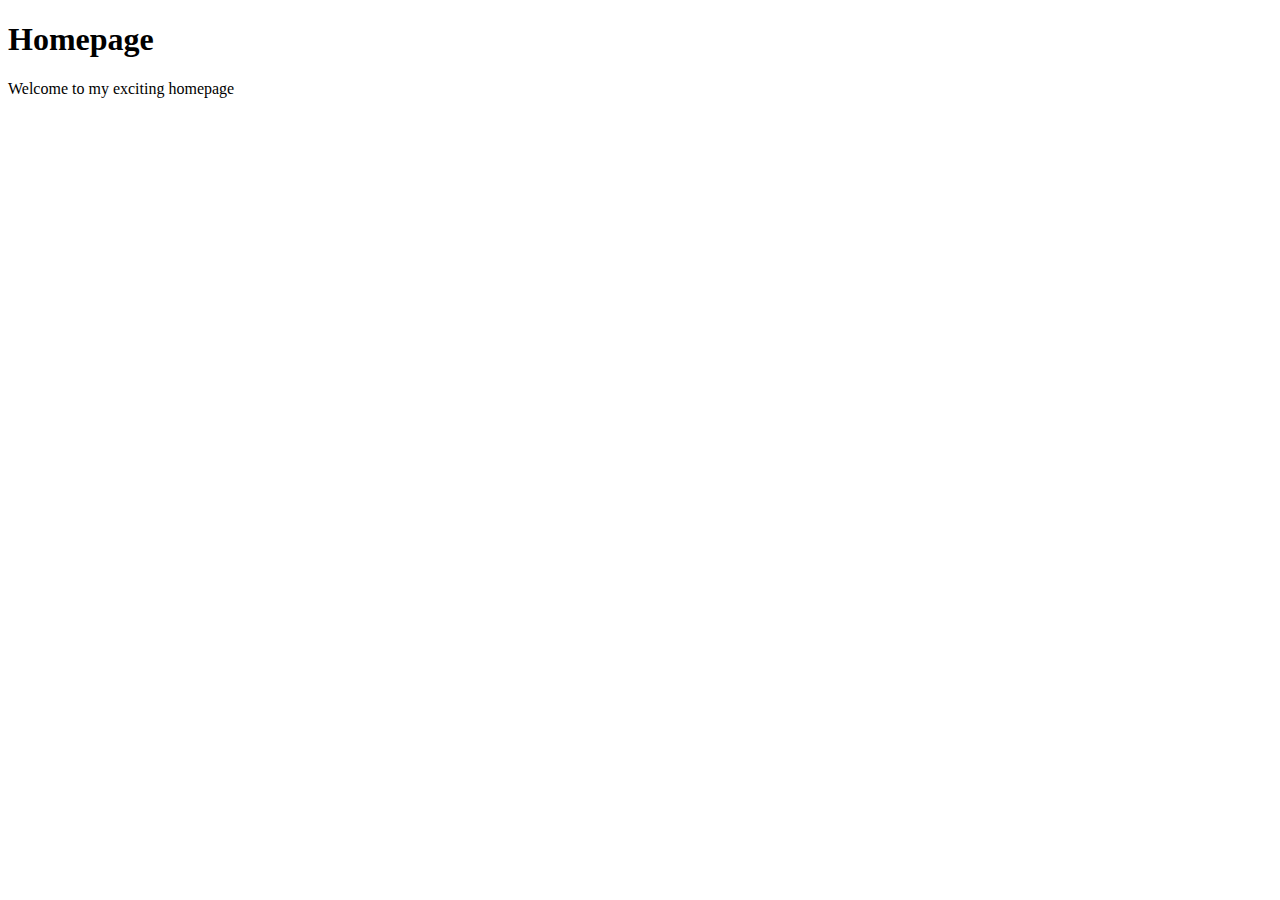
==== practice/index.html @ 644968ff "practiceフォルダのファイルを配置" ====
<!DOCTYPE html>
<html>
  <head>
    <meta charset="utf-8">
    <title>Homepage</title>
  </head>

  <body>
    <!-- put navigation menu just below here -->

    <h1>Homepage</h1>

    <p>Welcome to my exciting homepage</p>
  </body>
</html>
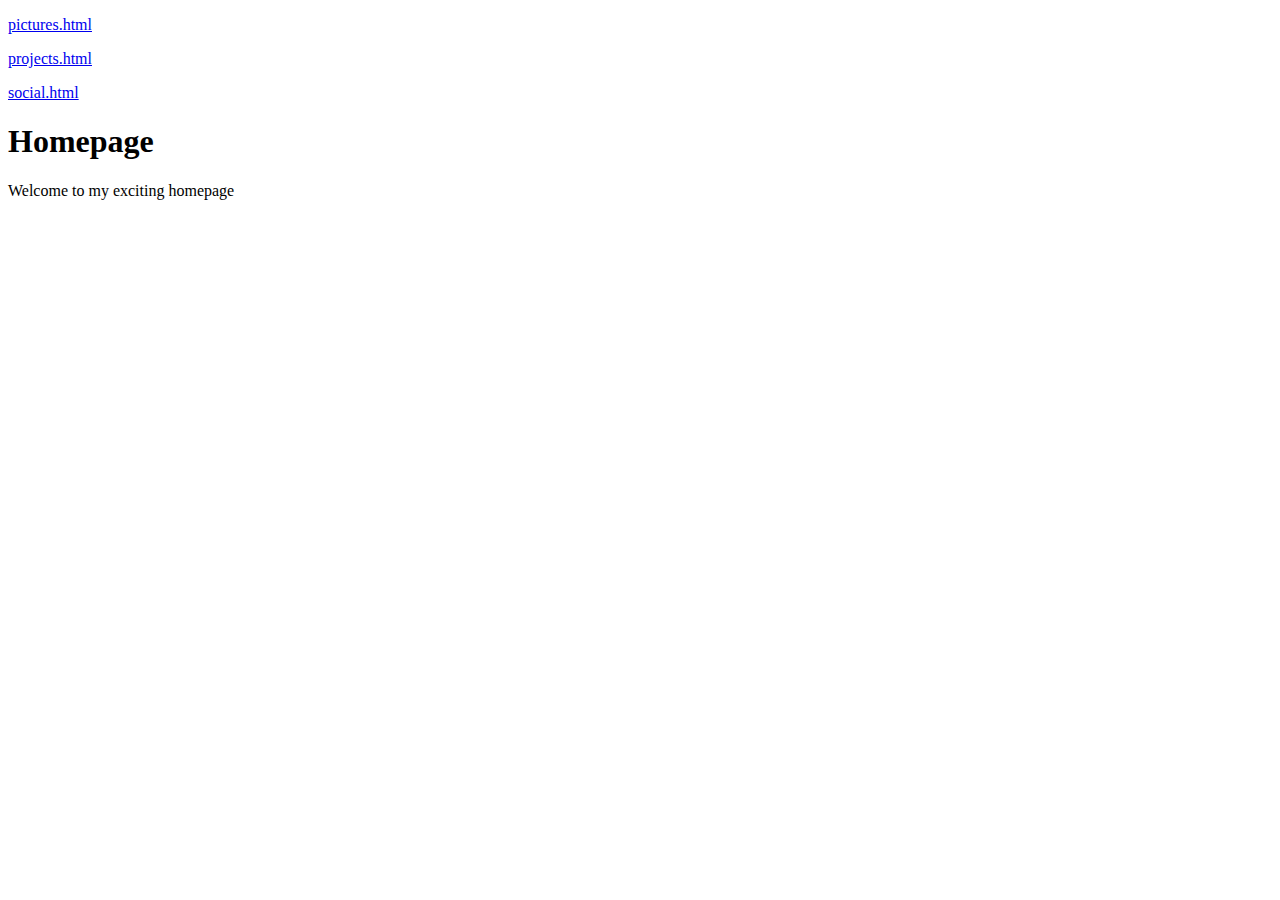
==== commit 70b0a403: "宿題　CSS" ====
--- a/practice/index.html
+++ b/practice/index.html
@@ -8,6 +8,10 @@
   <body>
     <!-- put navigation menu just below here -->
 
+    <p><a href="pictures.html" title="pictures.htmlへのリンク" target="_blank">pictures.html</a></p>
+    <p><a href="projects.html" title="projects.htmlへのリンク" target="_blank">projects.html</a></p>
+    <p><a href="social.html" title="social.htmlへのリンク" target="_blank">social.html</a></p>
+
     <h1>Homepage</h1>
 
     <p>Welcome to my exciting homepage</p>
